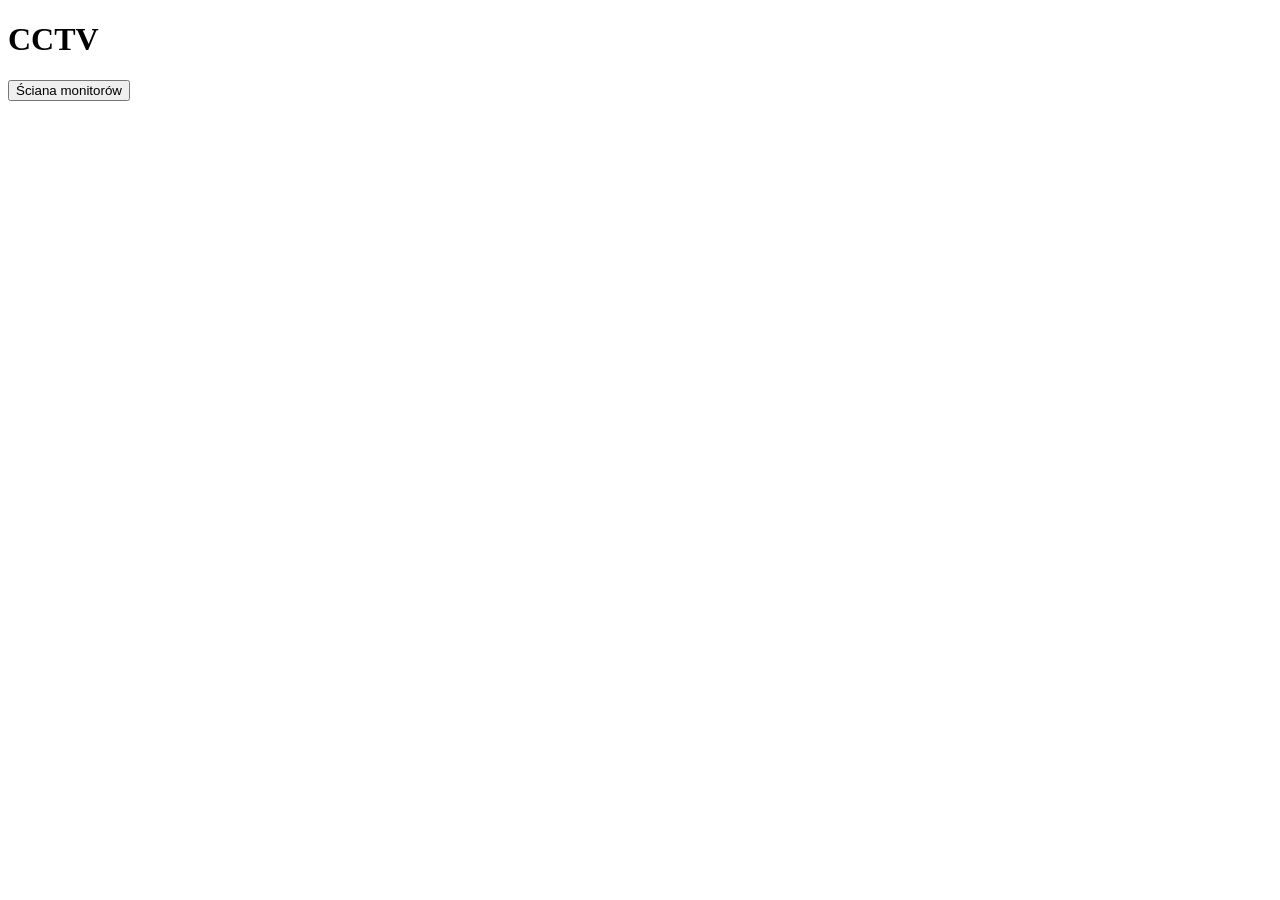
==== src/main/resources/web/index.html @ 57c78699 "Stream light, biomes and client assets for Minecraft-accurate rendering The server now sends sky/blo" ====
<!doctype html>
<html lang="pl">
<head>
	<meta charset="utf-8">
	<meta name="viewport" content="width=device-width, initial-scale=1">
	<title>CCTV · kamery</title>
	<link rel="stylesheet" href="/static/style.css">
</head>
<body class="index">
	<main>
		<header>
			<h1><span class="rec"></span> CCTV</h1>
			<span class="spacer"></span>
			<button type="button" id="toggle-wall">Ściana monitorów</button>
		</header>
		<div id="cameras" class="cards"></div>
		<div id="wall" class="wall" hidden></div>
	</main>
	<script type="module" src="/static/index.js"></script>
</body>
</html>
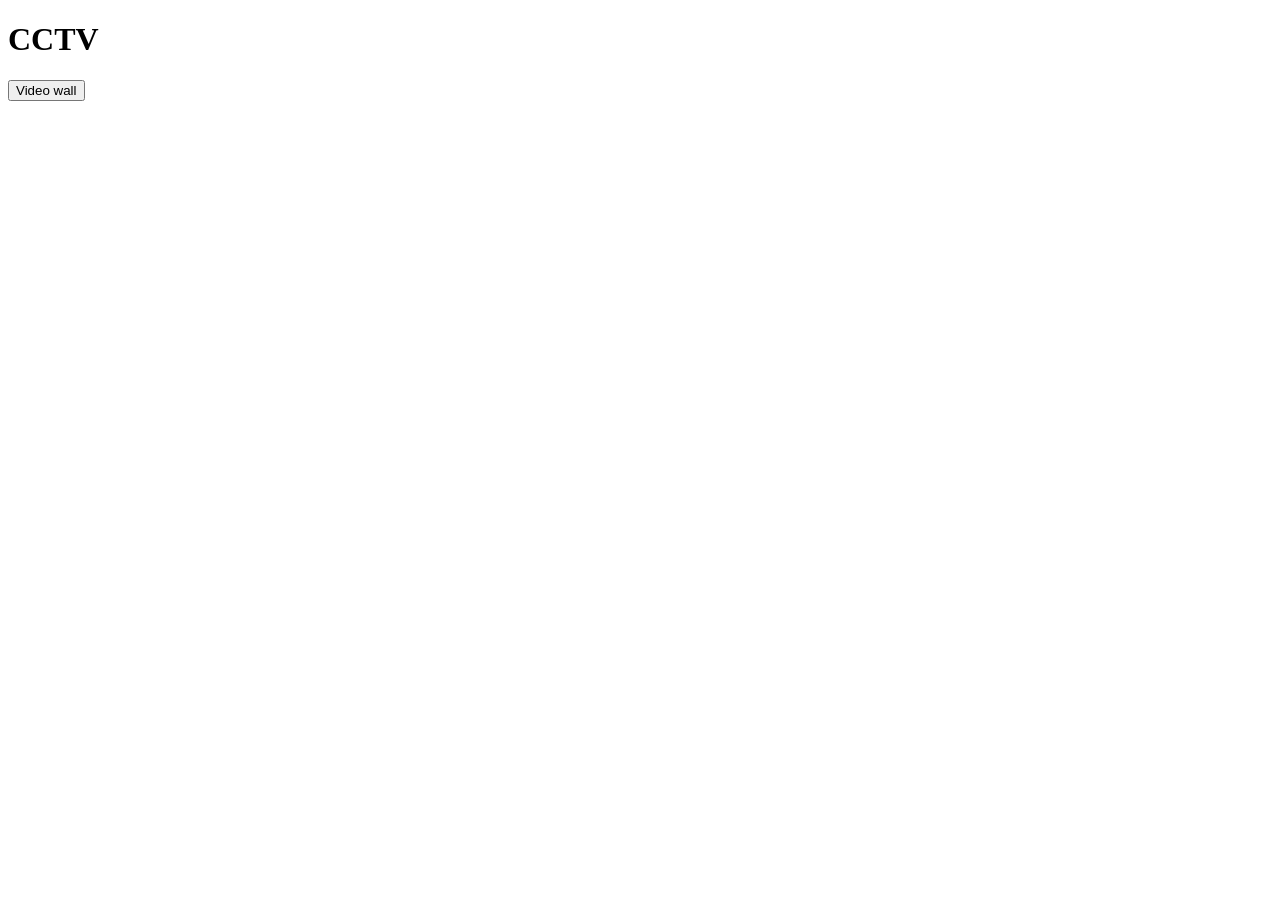
==== commit 9e4f2c54: "Translate the mod, viewer and docs to English (1.1.1) In-game command messages, the web viewer, the " ====
--- a/src/main/resources/web/index.html
+++ b/src/main/resources/web/index.html
@@ -1,9 +1,9 @@
 <!doctype html>
-<html lang="pl">
+<html lang="en">
 <head>
 	<meta charset="utf-8">
 	<meta name="viewport" content="width=device-width, initial-scale=1">
-	<title>CCTV · kamery</title>
+	<title>CCTV · cameras</title>
 	<link rel="stylesheet" href="/static/style.css">
 </head>
 <body class="index">
@@ -11,7 +11,7 @@
 		<header>
 			<h1><span class="rec"></span> CCTV</h1>
 			<span class="spacer"></span>
-			<button type="button" id="toggle-wall">Ściana monitorów</button>
+			<button type="button" id="toggle-wall">Video wall</button>
 		</header>
 		<div id="cameras" class="cards"></div>
 		<div id="wall" class="wall" hidden></div>
